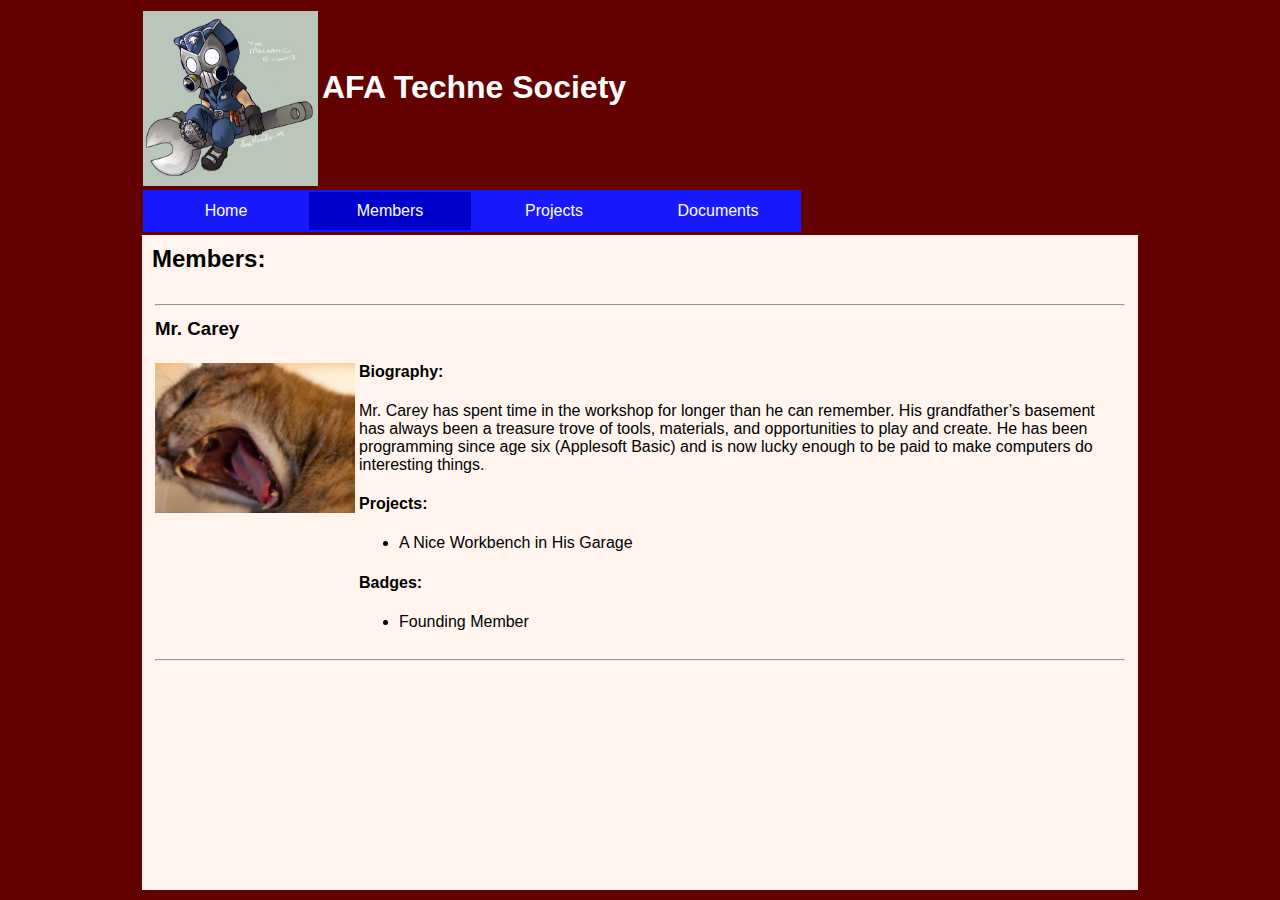
==== members.html @ 18a58de2 "Andrew-Draft 1" ====
<html>
  <head>
    <title>AFA Techne Society | Members</title>
    <link rel="stylesheet" type="text/css" href="core.css" />
  </head>
  <body>
    <div>
      <center>
        <table class="overall">
          <tr>
            <td class="logo">
              <img src="images/logo.jpg" height="175px" width="175px">
            </td>
            <td class="header">
              <h1>AFA Techne Society</h1>
            </td>
          </tr>
          <tr>
            <td colspan="2">
              <table class="menu" cellpadding="10px">
                <tr>
                  <td onMouseOver="this.className='menuOver'" onMouseOut="this.className='menuOut'" width="142px">
                    <a href="index.html">Home</a>
                  </td>
                  <td class="current_tab" width="142px">
                    Members
                  </td>
                  <td onMouseOver="this.className='menuOver'" onMouseOut="this.className='menuOut'" width="142px">
                    <a href="projects/watertower.html">Projects</a>
                  </td>
                  <td onMouseOver="this.className='menuOver'" onMouseOut="this.className='menuOut'" width="142px">
                    <a href="documents.html">Documents</a>
                  </td>
                </tr>
              </table>
            </td>
          </tr>
          <tr>
            <td class="body" colspan="2" valign="top">
              <h2>Members:</h2>
              <table border="0" width="100%">
                <tr>
                  <td colspan="2">
                    <hr>
                  </td>
                </tr>
                <tr>
                  <td>
                    <h3>Mr. Carey</h3>
                  </td>
                </tr>
                <tr>
                  <td valign="top">
                    <img src="images/members/cat.jpg" height="150px" width="200px">
                  </td>
                  <td>
                    <h4>Biography:</h4>
                    <p>
                      Mr. Carey has spent time in the workshop for longer than he can remember. His grandfather&#8217;s basement has always been a treasure trove of tools, materials, and opportunities to play and create. He has been programming since age six (Applesoft Basic) and is now lucky enough to be paid to make computers do interesting things.
                    </p>
                    <h4>Projects:</h4>
                    <ul>
                      <li>A Nice Workbench in His Garage</li>
                    </ul>
                    <h4>Badges:</h4>
                    <ul>
                      <li>Founding Member</li>
                    </ul>
                  </td>
                </tr>
                <tr>
                  <td colspan="2">
                    <hr>
                  </td>
                </tr>
              </table>
            </td>
          </tr>
        </table>
      </center>
    </div>
  </body>
</html>
---- core.css ----
a {text-decoration:none}

a:link {color:white}

a:hover {
    color:white;
    text-decoration:underline
}

a:visited {color:white}

body {
    font-family: Arial;
    color: black;
    background-color: #630000;
}

table {empty-cells:hide}

table.menu {
    background-color: #1919FF;
    border: 0;
    color: white;
    text-align: center;
}

table.overall {
    border: 0;
    height: 100%;
    width: 1000px;
}
table.submenu {
    background-color: #1919FF;
    border: 0;
    color: white;
    width: 100%;
}

td.body {
    background-color: seashell;
    height: 100%;
    padding: 10px;
}

td.current_tab {
    background-color: mediumblue;
}

td.header {color: white}

td.logo {
    height: 175px;
    width: 175px;
}

td.menuOver {
    background-color: mediumblue;
    text-decoration:underline;
}

td.menuOut {
    background-color:default;
    text-decoration:none;
}
td.submenu {
    width: 150px;
}
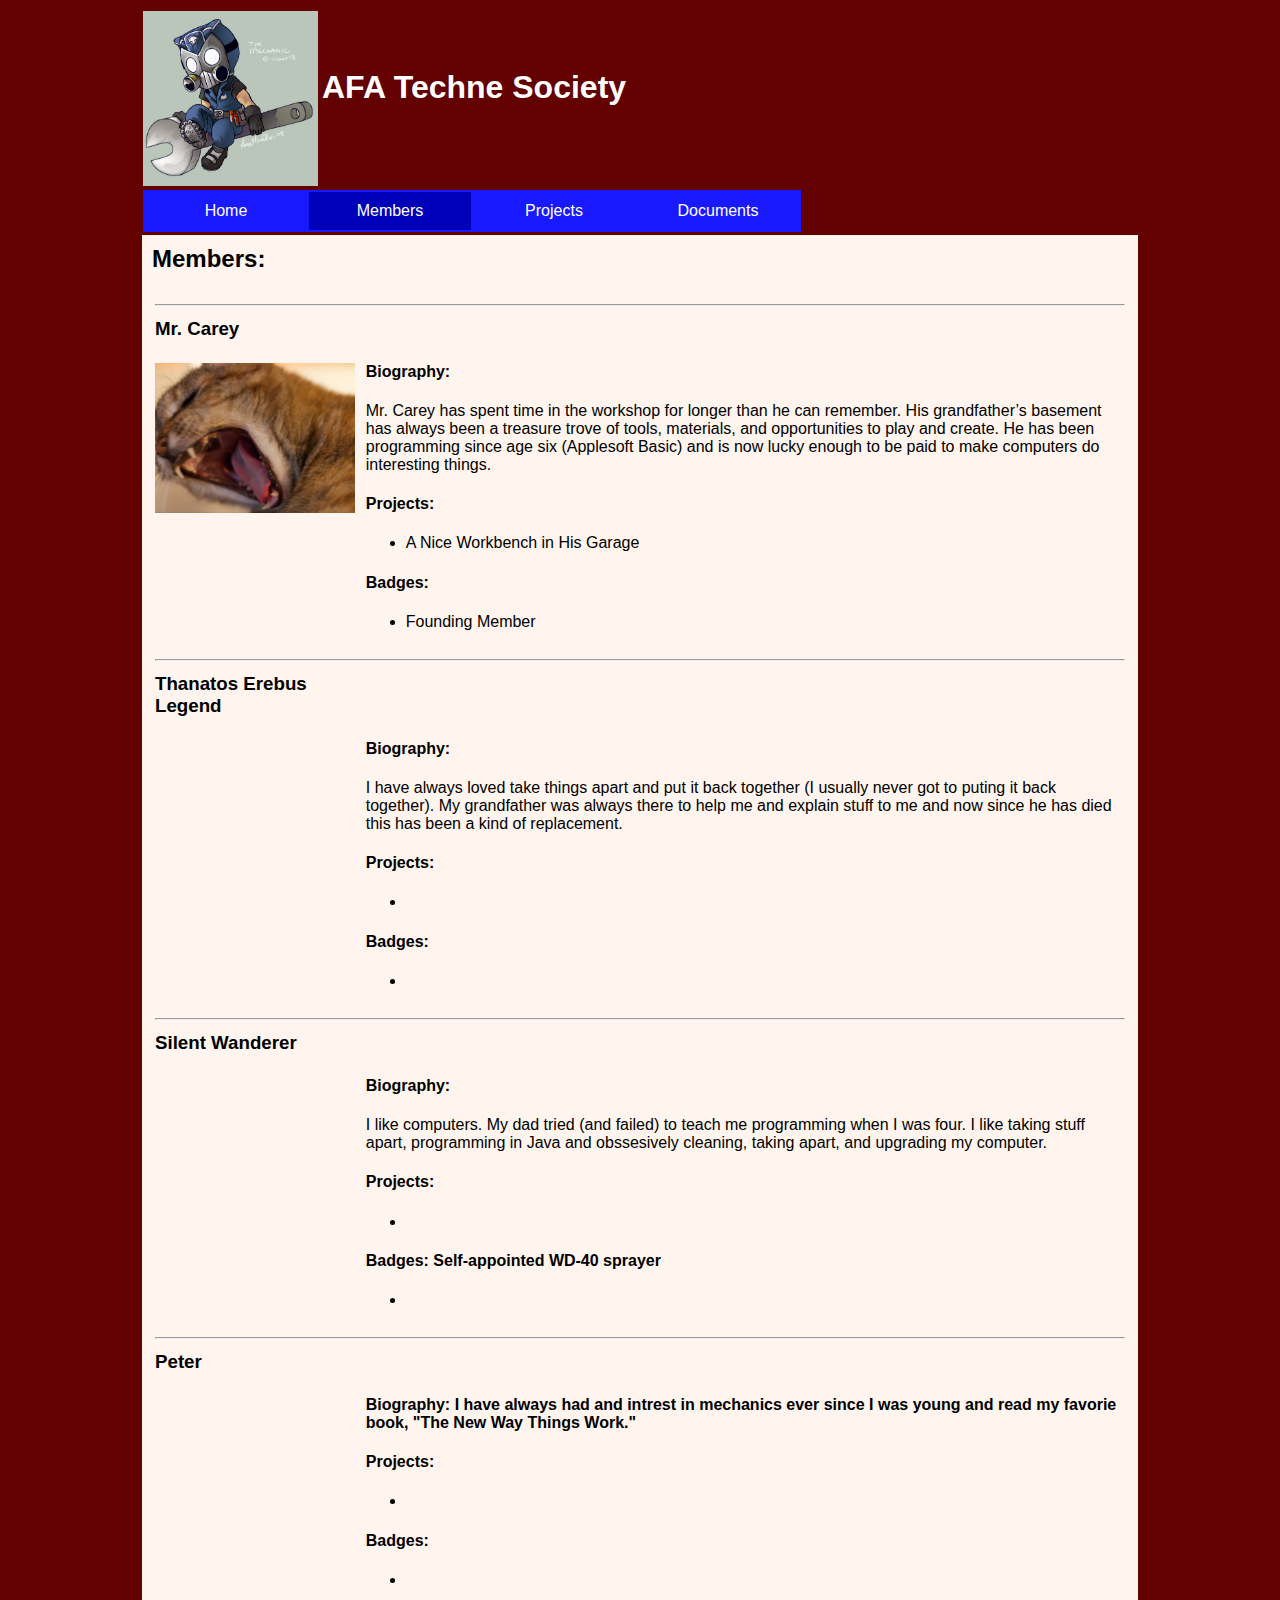
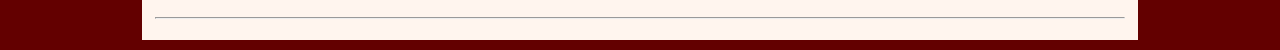
==== commit 69163a12: "Andrew - Draft 1" ====
--- a/members.html
+++ b/members.html
@@ -73,6 +73,90 @@
                     <hr>
                   </td>
                 </tr>
+                <tr>
+                  <td>
+                    <h3>Thanatos Erebus Legend</h3>
+                  </td>
+                </tr>
+                <tr>
+                  <td>
+                  </td>
+                  <td>
+                    <h4>Biography:</h4>
+                    <p>
+                      I have always loved take things apart and put it back together (I usually never got to puting it back together). My grandfather was always there to help me and explain stuff to me and now since he has died this has been a kind of replacement.
+                    </p>
+                    <h4>Projects:</h4>
+                    <ul>
+                      <li></li>
+                    </ul>
+                    <h4>Badges:</h4>
+                    <ul>
+                      <li></li>
+                    </ul>
+                  </td>
+                </tr>
+                <tr>
+                  <td colspan="2">
+                    <hr>
+                  </td>
+                </tr>
+                <tr>
+                    <td>
+                        <h3>Silent Wanderer</h3>
+                    </td>
+                </tr>
+                <tr>
+                    <td>
+                    </td>
+                    <td>
+                        <h4>Biography:</h4>
+                        <p>
+                        I like computers. My dad tried (and failed) to teach me programming when I was four. I like taking stuff apart, programming in Java and obssesively cleaning, taking apart, and upgrading my computer.
+                        </p>
+                        <h4>Projects:</h4>
+                        <ul>
+                            <li></li>
+                        </ul>
+                        <h4>Badges: Self-appointed WD-40 sprayer</h4>
+                        <ul>
+                            <li></li>
+                        </ul>
+                    </td>
+                </tr>
+                <tr>
+                    <td colspan="2">
+                        <hr>
+                    </td>
+                </tr>
+                <tr>
+                    <td>
+                        <h3>Peter</h3>
+                    </td>
+                </tr>
+                <tr>
+                    <td>
+                    </td>
+                    <td>
+                        <h4>Biography: I have always had and intrest in mechanics ever since I was young and read my favorie book, "The New Way Things Work." </h4>
+                        <p>
+                        
+                        </p>
+                        <h4>Projects:</h4>
+                        <ul>
+                            <li></li>
+                        </ul>
+                        <h4>Badges:</h4>
+                        <ul>
+                            <li></li>
+                        </ul>
+                    </td>
+                </tr>
+                <tr>
+                    <td colspan="2">
+                        <hr>
+                    </td>
+                </tr>
               </table>
             </td>
           </tr>
--- a/core.css
+++ b/core.css
@@ -43,7 +43,7 @@
 }
 
 td.current_tab {
-    background-color: mediumblue;
+    background-color: #0000B8;
 }
 
 td.header {color: white}
@@ -54,7 +54,7 @@
 }
 
 td.menuOver {
-    background-color: mediumblue;
+    background-color: #0000B8;
     text-decoration:underline;
 }
 
